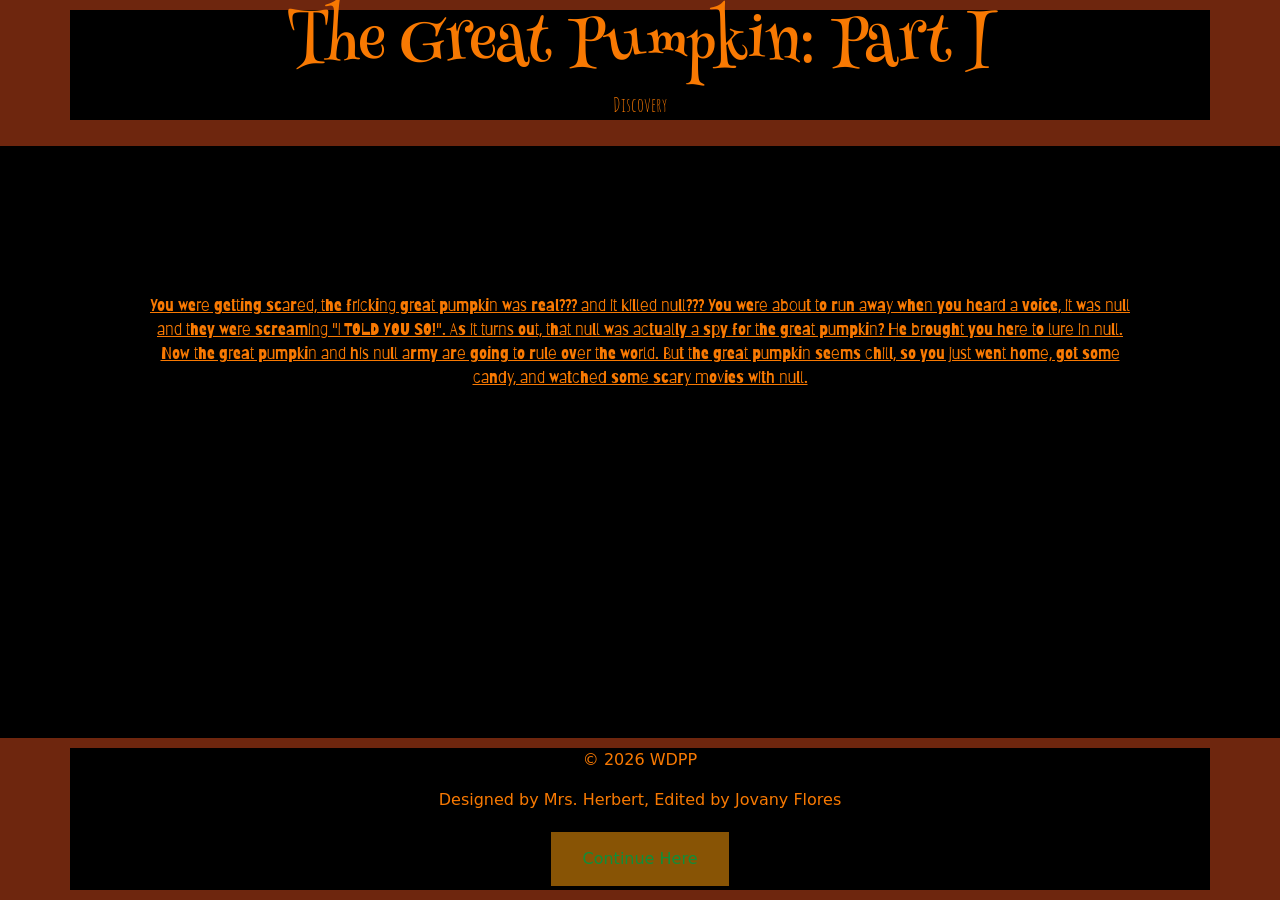
==== index.html @ 3904cbd7 "step 1," ====
<!doctype html>
<html lang="en">
    <head>
        <title>Mad Libs Tutorial</title>
        <!-- Required meta tags -->
        <meta charset="utf-8" />
        <meta
            name="viewport"
            content="width=device-width, initial-scale=1, shrink-to-fit=no"
        />
        <link rel="stylesheet" href="style.css" />
        <link rel="preconnect" href="https://fonts.googleapis.com">
<link rel="preconnect" href="https://fonts.gstatic.com" crossorigin>
<link href="https://fonts.googleapis.com/css2?family=Amatic+SC:wght@400;700&family=Barriecito&family=Henny+Penny&family=Honk:MORF@15&family=Idiqlat:wght@200;300;400&family=Luckiest+Guy&family=Nabla&family=Nunito+Sans:ital,opsz,wght@0,6..12,200..1000;1,6..12,200..1000&display=swap" rel="stylesheet">

        <!-- Bootstrap CSS v5.2.1 -->
        <link
            href="https://cdn.jsdelivr.net/npm/bootstrap@5.3.2/dist/css/bootstrap.min.css"
            rel="stylesheet"
            integrity="sha384-T3c6CoIi6uLrA9TneNEoa7RxnatzjcDSCmG1MXxSR1GAsXEV/Dwwykc2MPK8M2HN"
            crossorigin="anonymous"
        />
    </head>

    <body>
          <!-- header here -->
        <header>
        <div class="container">
            <h1 class="henny-penny"> The Great Pumpkin: Part I </h1>
         <p class="lead">Discovery</p>
        </div>
        </header> 

  <!--  Main section here here -->
<div class="story">
<div id="madLibOutput" class="text-center">                                                                                                                                               
</div>
</div>

<!-- MadLib Goes here -->


               <!--  footer here -->
        <footer>
    <div class="container">
<p>&copy; 2026 WDPP</p>
<p>Designed by Mrs. Herbert, Edited by Jovany Flores </p>
<a href="2.html" class="button">Continue Here</a>
    </div>
        </footer>
        <!-- Bootstrap JavaScript Libraries -->
        <script src="script.js"
        ></script>

        <script
            src="https://cdn.jsdelivr.net/npm/bootstrap@5.3.2/dist/js/bootstrap.min.js"
            integrity="sha384-BBtl+eGJRgqQAUMxJ7pMwbEyER4l1g+O15P+16Ep7Q9Q+zqX6gSbd85u4mG4QzX+"
            crossorigin="anonymous"
        ></script>
    </body>
</html>
---- style.css ----
*{
    background-color: #000000;
    color: #f87902;
}

.lead {
    font-size: 1.25rem;
    font-weight: 300;
    font-family: "Amatic SC", sans-serif;
}
.henny-penny {
    font-family: "Henny Penny", system-ui;
    font-weight: 400;
    font-style: normal;
    font-size: 60px;
  }
  

body {
    font-family: Arial, Helvetica, sans-serif;
    margin: 0;
    padding: 0;

}

.story {
    padding: 10%;
  font-family: "Barriecito", system-ui;
}

.story2 {
    padding: 10%;
  font-family: "Barriecito", system-ui;
}

.story3 {
    padding: 10%;
  font-family: "Barriecito", system-ui;
}

.story4 {
    padding: 10%;
  font-family: "Barriecito", system-ui;
}

.story5 {
    padding: 10%;
  font-family: "Barriecito", system-ui;
}

header, footer {
    background-color: #6E260E;
    color: #ff0000;
    padding: 10px 0;
    text-align: center;
}

footer {
    position: fixed;
    bottom: 0;
    width: 100%;
}

#madLibOutput {
    padding: 20px;
    text-align: center;
    text-decoration-line: underline;
}




/* Add more styles based on your creativity and design preferences */
.button {
  background-color: #885405;
  border: none;
  color: rgb(15, 143, 58);
  padding: 15px 32px;
  text-align: center;
  text-decoration: none;
  display: inline-block;
  font-size: 16px;
  margin: 4px 2px;
  cursor: pointer;

}
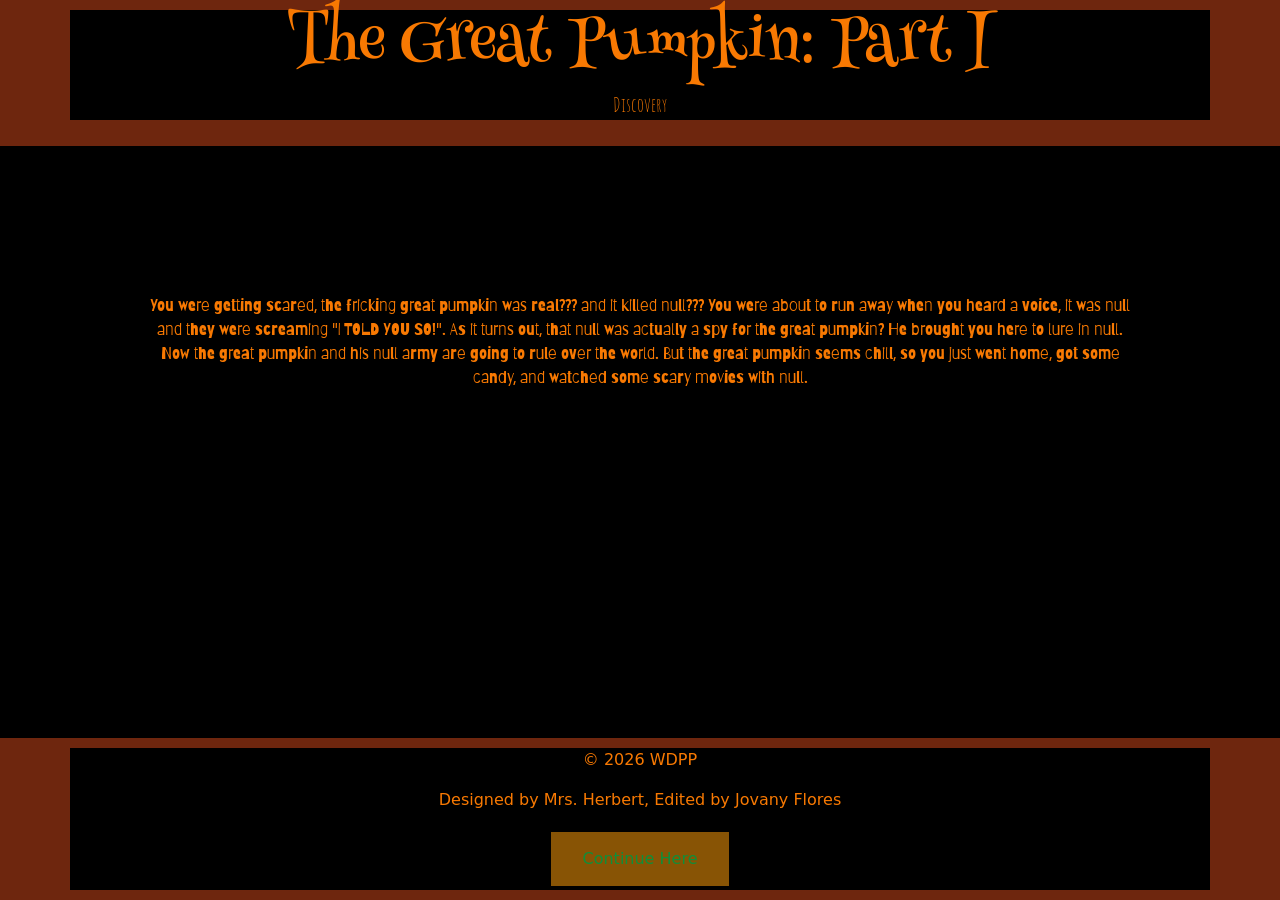
==== commit b9522216: "just update it" ====
--- a/index.html
+++ b/index.html
@@ -1,7 +1,7 @@
 <!doctype html>
 <html lang="en">
     <head>
-        <title>Mad Libs Tutorial</title>
+        <title>Mad Libs 1</title>
         <!-- Required meta tags -->
         <meta charset="utf-8" />
         <meta
--- a/style.css
+++ b/style.css
@@ -64,12 +64,55 @@
 #madLibOutput {
     padding: 20px;
     text-align: center;
-    text-decoration-line: underline;
 }
 
+.adjective1 {
+  text-shadow: 2px 2px 5px red;
+}
 
+.adjective2 {
+  text-shadow: 2px 2px 5px red;
+}
 
+.adjective3 {
+  text-shadow: 2px 2px 5px red;
+}
 
+.adjective4 {
+  text-shadow: 2px 2px 5px red;
+}
+
+.creature {
+  text-shadow: 2px 2px 5px red;
+}
+
+.creature2 {
+  text-shadow: 2px 2px 5px red;
+}
+
+.insult {
+  text-shadow: 2px 2px 5px red;
+}
+
+.insult2 {
+  text-shadow: 2px 2px 5px red;
+}
+
+.weapon {
+  text-shadow: 2px 2px 5px red;
+}
+
+.celebrity {
+  text-shadow: 2px 2px 5px red;
+}
+
+.friend {
+  text-shadow: 2px 2px 5px red;
+}
+
+.monster {
+  text-shadow: 2px 2px 5px red;
+}
 /* Add more styles based on your creativity and design preferences */
 .button {
   background-color: #885405;
